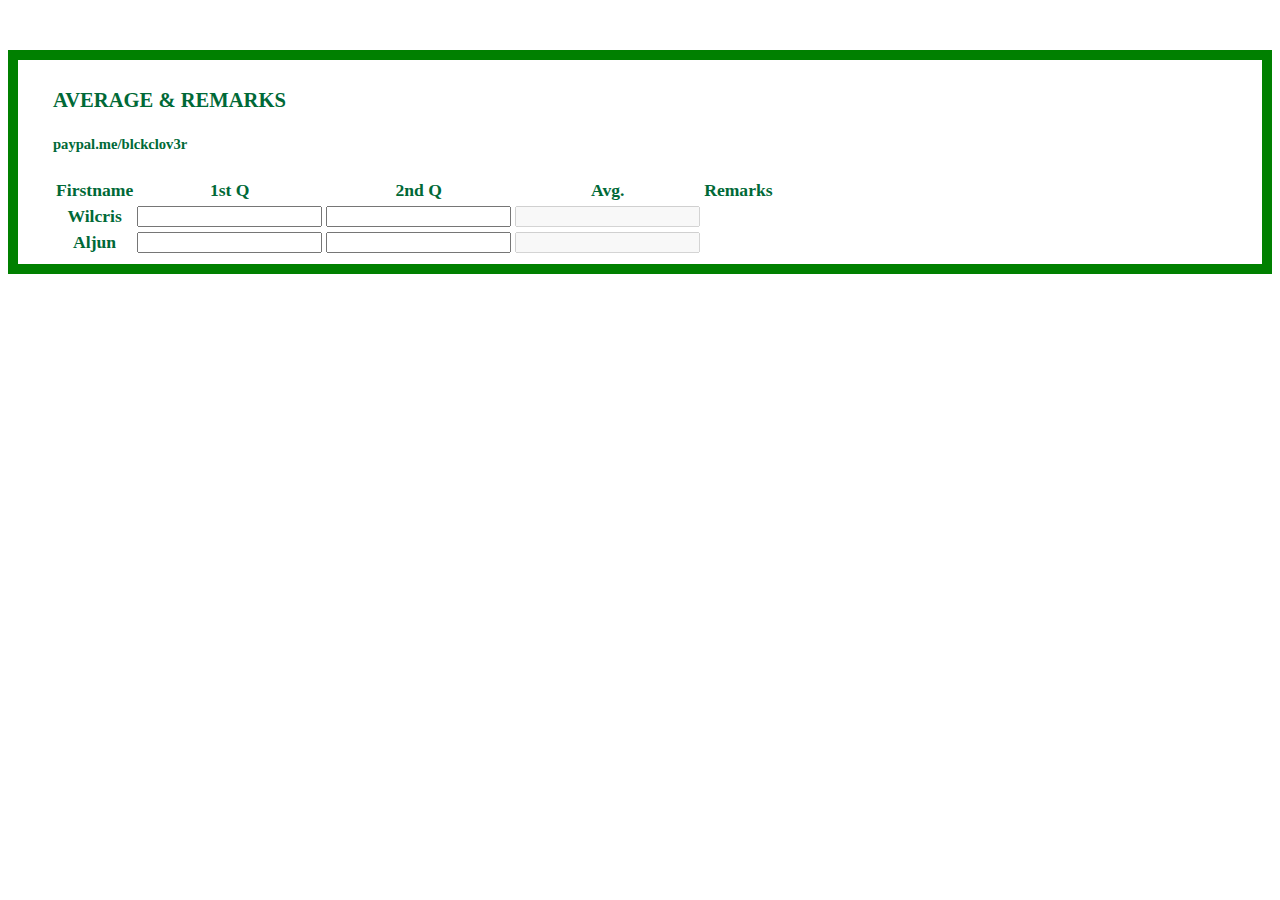
==== index.html @ ecc820f8 "commit ***" ====
<!DOCTYPE html>
<html lang="en">
<head>
    <meta charset="UTF-8">
    <meta name="viewport" content="width=device-width, initial-scale=1.0">
    <title>Document</title>
    <link rel="stylesheet" href="css/bootstrap.min.css" />
    <link rel="stylesheet" href="css/style.css" />
</head>
<body>
    
    <div class="container">
        <div class="parent-box">
            <div class="box">
                <h3>AVERAGE & REMARKS</h3>
                <h5>paypal.me/blckclov3r</h5>
                <table class="table table-hover" id="mTable">
                    <thead>
                        <th>Firstname</th>
                        <th>1st Q</th>
                        <th>2nd Q</th>
                        <th>Avg.</th>
                        <th>Remarks</th>
                    </thead>
                    <tbody>
                        <tr>
                            <th scope="row"><span>Wilcris</span></th>
                            <td><input type="text" class="form-control"  name="firstQuarter" onkeypress="return isNumber(event)" maxlength="3" onkeyup="onLimit100(this)"></td>
                            <td><input type="text" class="form-control"  name="secondQuarter" onkeypress="return isNumber(event)" maxlength="3" onkeyup="onLimit100(this)"></td>
                            <td><input type="text" class="form-control"  name="finalGrade" maxlength="3" disabled></td>
                            <td><span id="rmk"></span></td>
                            
                          </tr>

                          <tr>
                            <th scope="row"><span>Aljun</span></th>
                            <td><input type="text" class="form-control"  name="firstQuarter" onkeypress="return isNumber(event)" maxlength="3" onkeyup="onLimit100(this)"></td>
                            <td><input type="text" class="form-control"  name="secondQuarter" onkeypress="return isNumber(event)" maxlength="3" onkeyup="onLimit100(this)"></td>
                            <td><input type="text" class="form-control"  name="finalGrade" maxlength="3" disabled></td>
                            <td><span id="rmk"></span></td>
                          </tr>
                 
                    </tbody>
                    <tfooter></tfooter>
               
                </table>
                <!-- <input type="button" class="btn btn-success" onclick="average()" value="average"> -->
                
            </div>
        </div>
    </div>


    <script src="js/jquery-3.5.1.min.js"></script>
    <script src="js/bootstrap.min.js"></script>
    <!-- <script src="js/footable.min.js"></script> -->
    <script src="js/main.js"></script>
</body>
</html>
---- css/style.css ----
.parent-box {
  margin-top: 50px;
}

.parent-box .box {
  padding: 8px 35px;
  font-size: 1.1rem;
  color: #006937;
  border: 10px solid green;
}

.parent-box .box table th {
  vertical-align: middle;
}
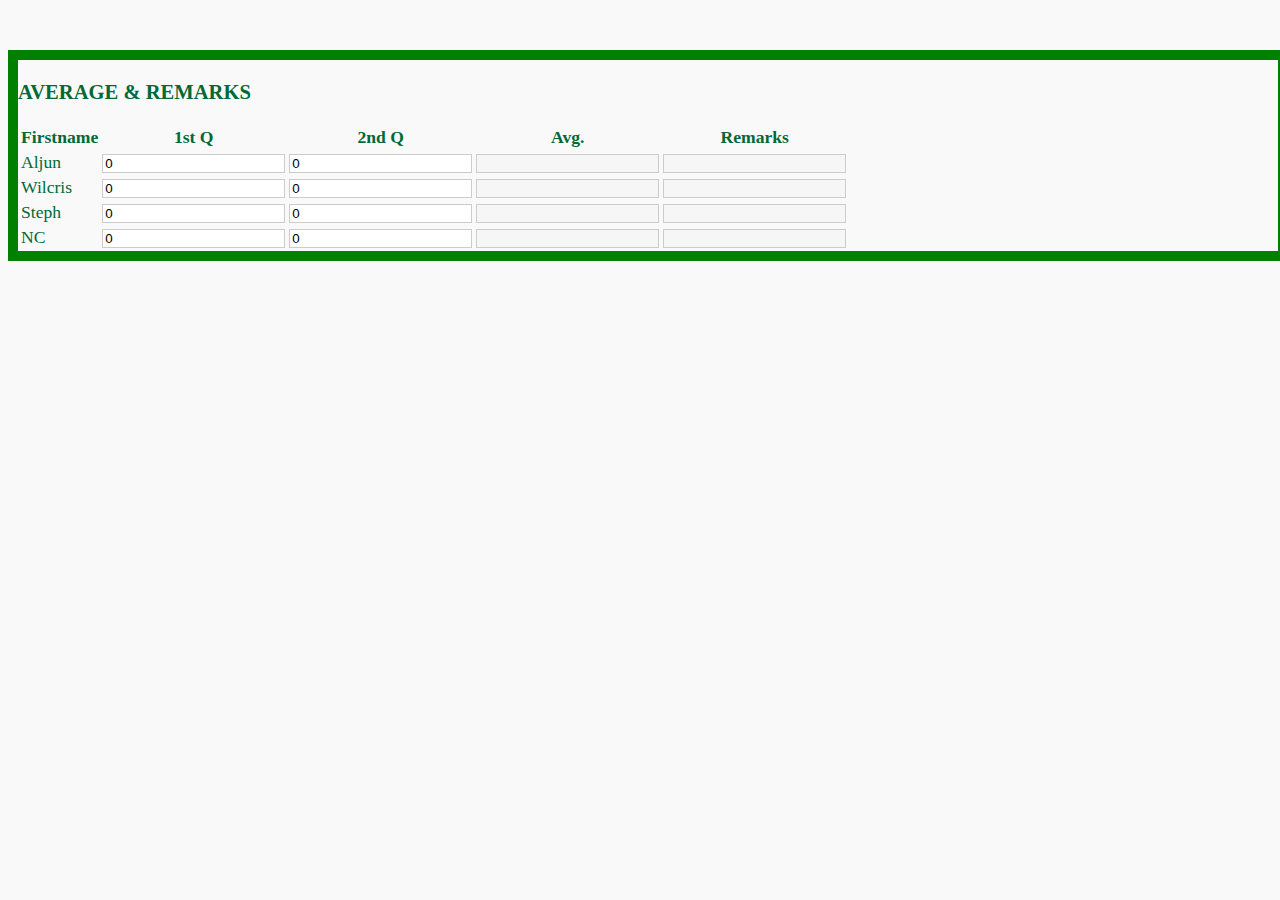
==== commit dfe4a248: "commit" ====
--- a/index.html
+++ b/index.html
@@ -13,8 +13,7 @@
         <div class="parent-box">
             <div class="box">
                 <h3>AVERAGE & REMARKS</h3>
-                <h5>paypal.me/blckclov3r</h5>
-                <table class="table table-hover" id="mTable">
+                <table class="table">
                     <thead>
                         <th>Firstname</th>
                         <th>1st Q</th>
@@ -23,25 +22,69 @@
                         <th>Remarks</th>
                     </thead>
                     <tbody>
-                        <tr>
-                            <th scope="row"><span>Wilcris</span></th>
-                            <td><input type="text" class="form-control"  name="firstQuarter" onkeypress="return isNumber(event)" maxlength="3" onkeyup="onLimit100(this)"></td>
-                            <td><input type="text" class="form-control"  name="secondQuarter" onkeypress="return isNumber(event)" maxlength="3" onkeyup="onLimit100(this)"></td>
-                            <td><input type="text" class="form-control"  name="finalGrade" maxlength="3" disabled></td>
-                            <td><span id="rmk"></span></td>
-                            
+                    
+                          <tr>
+                            <td scope="row">Aljun</td>
+                            <td>
+                                <input class="row_data" type="text" class="form-control"  name="firstQuarter"  maxlength="3" onkeyup="onLimit100(this)" value="0">
+                            </td>
+                            <td>
+                                <input class="row_data" type="text" class="form-control"  name="secondQuarter"  maxlength="3" onkeyup="onLimit100(this)" value="0">
+                            </td>
+                            <td>
+                                <input class="row_data" type="text" class="form-control"  name="finalGrade" maxlength="3" disabled>
+                            </td>
+                            <td>
+                                <input class="row_data" type="text" class="form-control"  name="remark" disabled>
+                            </td>
+                          </tr>
+                 
+                          <tr>
+                            <td scope="row">Wilcris</td>
+                            <td>
+                                <input class="row_data" type="text" class="form-control"  name="firstQuarter"  maxlength="3" onkeyup="onLimit100(this)" value="0">
+                            </td>
+                            <td>
+                                <input class="row_data" type="text" class="form-control"  name="secondQuarter"  maxlength="3" onkeyup="onLimit100(this)" value="0">
+                            </td>
+                            <td>
+                                <input class="row_data" type="text" class="form-control"  name="finalGrade" maxlength="3" disabled>
+                            </td>
+                            <td><input class="row_data" type="text" class="form-control"   name="remark" disabled></td>
                           </tr>
 
                           <tr>
-                            <th scope="row"><span>Aljun</span></th>
-                            <td><input type="text" class="form-control"  name="firstQuarter" onkeypress="return isNumber(event)" maxlength="3" onkeyup="onLimit100(this)"></td>
-                            <td><input type="text" class="form-control"  name="secondQuarter" onkeypress="return isNumber(event)" maxlength="3" onkeyup="onLimit100(this)"></td>
-                            <td><input type="text" class="form-control"  name="finalGrade" maxlength="3" disabled></td>
-                            <td><span id="rmk"></span></td>
+                            <td scope="row">Steph</td>
+                            <td>
+                                <input class="row_data" type="text" class="form-control"  name="firstQuarter"  maxlength="3" onkeyup="onLimit100(this)" value="0">
+                            </td>
+                            <td>
+                                <input class="row_data" type="text" class="form-control"  name="secondQuarter"  maxlength="3" onkeyup="onLimit100(this)" value="0">
+                            </td>
+                            <td>
+                                <input class="row_data" type="text" class="form-control"  name="finalGrade" maxlength="3" disabled>
+                            </td>
+                            <td>
+                                <input class="row_data" type="text" class="form-control"  name="remark" disabled>
+                            </td>
                           </tr>
-                 
+
+                          <tr>
+                            <td scope="row">NC</td>
+                            <td>
+                                <input class="row_data" type="text" class="form-control"  name="firstQuarter"  maxlength="3" onkeyup="onLimit100(this)" value="0">
+                            </td>
+                            <td>
+                                <input class="row_data" type="text" class="form-control"  name="secondQuarter"  maxlength="3" onkeyup="onLimit100(this)" value="0">
+                            </td>
+                            <td>
+                                <input class="row_data" type="text" class="form-control"  name="finalGrade" maxlength="3" disabled>
+                            </td>
+                            <td>
+                                <input class="row_data" type="text" class="form-control"  name="remark" disabled>
+                            </td>
+                          </tr>
                     </tbody>
-                    <tfooter></tfooter>
                
                 </table>
                 <!-- <input type="button" class="btn btn-success" onclick="average()" value="average"> -->
--- a/css/style.css
+++ b/css/style.css
@@ -1,11 +1,22 @@
+body {
+  background: #f9f9f9;
+  height: 100%;
+  width: 100%;
+}
 
+input {
+  border: 1px solid #ccc;
+}
+
+input:focus {
+  outline: none;
+}
 
 .parent-box {
   margin-top: 50px;
 }
 
 .parent-box .box {
-  padding: 8px 35px;
   font-size: 1.1rem;
   color: #006937;
   border: 10px solid green;
@@ -14,3 +25,4 @@
 .parent-box .box table th {
   vertical-align: middle;
 }
+/*# sourceMappingURL=style.css.map */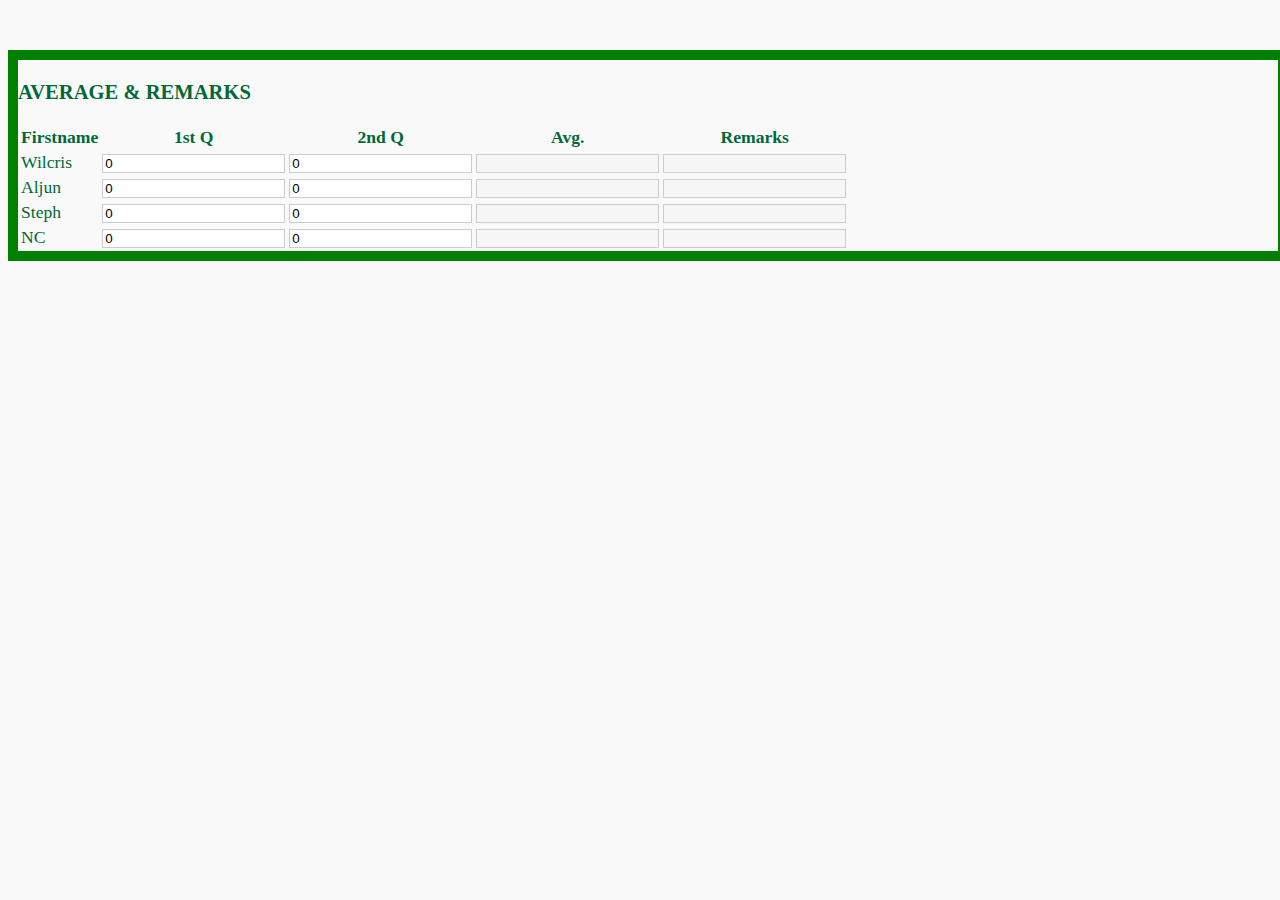
==== commit 68e7a338: "commit" ====
--- a/index.html
+++ b/index.html
@@ -23,71 +23,71 @@
                     </thead>
                     <tbody>
                     
+                        
+                          <tr>
+                            <td scope="row">Wilcris</td>
+                            <td>
+                                <input class="row_data" type="text" class="form-control"  col_name="firstQuarter"  maxlength="3"  value="0">
+                            </td>
+                            <td>
+                                <input class="row_data" type="text" class="form-control"  col_name="secondQuarter"  maxlength="3"  value="0">
+                            </td>
+                            <td>
+                                <input class="row_data" type="text" class="form-control"  col_name="finalGrade" maxlength="3" disabled>
+                            </td>
+                            <td><input class="row_data" type="text" class="form-control"   col_name="remark" disabled/></td>
+                          </tr>
+                 
                           <tr>
                             <td scope="row">Aljun</td>
                             <td>
-                                <input class="row_data" type="text" class="form-control"  name="firstQuarter"  maxlength="3" onkeyup="onLimit100(this)" value="0">
+                                <input class="row_data" type="text" class="form-control"  col_name="firstQuarter"  maxlength="3"  value="0">
                             </td>
                             <td>
-                                <input class="row_data" type="text" class="form-control"  name="secondQuarter"  maxlength="3" onkeyup="onLimit100(this)" value="0">
+                                <input class="row_data" type="text" class="form-control"  col_name="secondQuarter"  maxlength="3"  value="0">
                             </td>
                             <td>
-                                <input class="row_data" type="text" class="form-control"  name="finalGrade" maxlength="3" disabled>
+                                <input class="row_data" type="text" class="form-control"  col_name="finalGrade" maxlength="3" disabled>
                             </td>
-                            <td>
-                                <input class="row_data" type="text" class="form-control"  name="remark" disabled>
-                            </td>
-                          </tr>
-                 
-                          <tr>
-                            <td scope="row">Wilcris</td>
-                            <td>
-                                <input class="row_data" type="text" class="form-control"  name="firstQuarter"  maxlength="3" onkeyup="onLimit100(this)" value="0">
-                            </td>
-                            <td>
-                                <input class="row_data" type="text" class="form-control"  name="secondQuarter"  maxlength="3" onkeyup="onLimit100(this)" value="0">
-                            </td>
-                            <td>
-                                <input class="row_data" type="text" class="form-control"  name="finalGrade" maxlength="3" disabled>
-                            </td>
-                            <td><input class="row_data" type="text" class="form-control"   name="remark" disabled></td>
+                            <td><input class="row_data" type="text" class="form-control"   col_name="remark" disabled/></td>
                           </tr>
 
                           <tr>
                             <td scope="row">Steph</td>
                             <td>
-                                <input class="row_data" type="text" class="form-control"  name="firstQuarter"  maxlength="3" onkeyup="onLimit100(this)" value="0">
+                                <input class="row_data" type="text" class="form-control"  col_name="firstQuarter"  maxlength="3"  value="0">
                             </td>
                             <td>
-                                <input class="row_data" type="text" class="form-control"  name="secondQuarter"  maxlength="3" onkeyup="onLimit100(this)" value="0">
+                                <input class="row_data" type="text" class="form-control"  col_name="secondQuarter"  maxlength="3"  value="0">
                             </td>
                             <td>
-                                <input class="row_data" type="text" class="form-control"  name="finalGrade" maxlength="3" disabled>
+                                <input class="row_data" type="text" class="form-control"  col_name="finalGrade" maxlength="3" disabled />
                             </td>
                             <td>
-                                <input class="row_data" type="text" class="form-control"  name="remark" disabled>
+                                <input class="row_data" type="text" class="form-control"  col_name="remark" disabled />
                             </td>
                           </tr>
 
                           <tr>
                             <td scope="row">NC</td>
                             <td>
-                                <input class="row_data" type="text" class="form-control"  name="firstQuarter"  maxlength="3" onkeyup="onLimit100(this)" value="0">
+                                <input class="row_data" type="text" class="form-control"  col_name="firstQuarter"  maxlength="3"  value="0">
                             </td>
                             <td>
-                                <input class="row_data" type="text" class="form-control"  name="secondQuarter"  maxlength="3" onkeyup="onLimit100(this)" value="0">
+                                <input class="row_data" type="text" class="form-control"  col_name="secondQuarter"  maxlength="3"  value="0">
                             </td>
                             <td>
-                                <input class="row_data" type="text" class="form-control"  name="finalGrade" maxlength="3" disabled>
+                                <input class="row_data" type="text" class="form-control"  col_name="finalGrade" maxlength="3" disabled />
                             </td>
                             <td>
-                                <input class="row_data" type="text" class="form-control"  name="remark" disabled>
+                                <input class="row_data" type="text" class="form-control"  col_name="remark" disabled />
                             </td>
                           </tr>
+
+                      
                     </tbody>
                
                 </table>
-                <!-- <input type="button" class="btn btn-success" onclick="average()" value="average"> -->
                 
             </div>
         </div>
@@ -96,7 +96,6 @@
 
     <script src="js/jquery-3.5.1.min.js"></script>
     <script src="js/bootstrap.min.js"></script>
-    <!-- <script src="js/footable.min.js"></script> -->
     <script src="js/main.js"></script>
 </body>
 </html>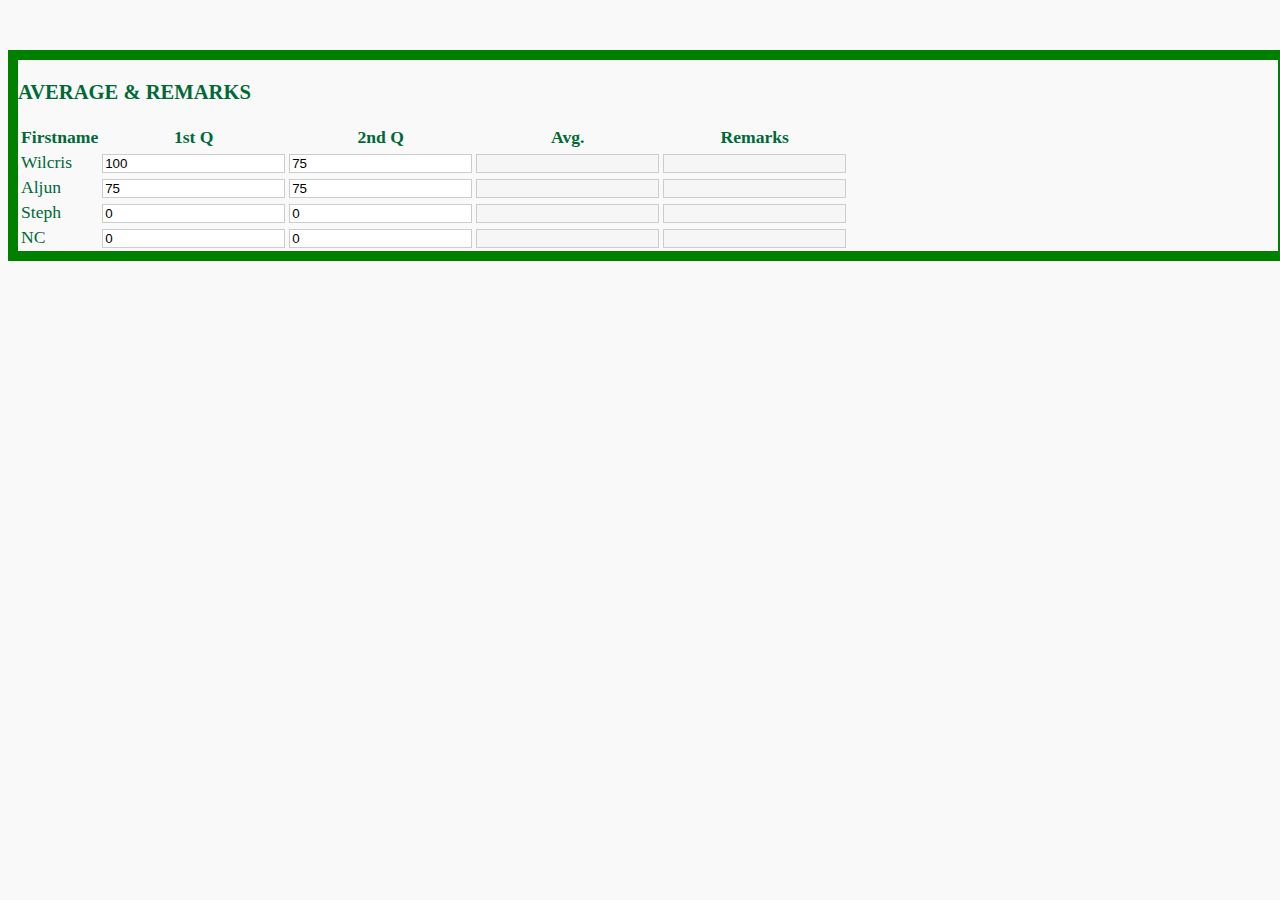
==== commit e3ec93f5: "commit" ====
--- a/index.html
+++ b/index.html
@@ -27,13 +27,13 @@
                           <tr>
                             <td scope="row">Wilcris</td>
                             <td>
-                                <input class="row_data" type="text" class="form-control"  col_name="firstQuarter"  maxlength="3"  value="0">
+                                <input class="row_data" type="text" class="form-control"  col_name="firstQuarter"  maxlength="3"  value="100" >
                             </td>
                             <td>
-                                <input class="row_data" type="text" class="form-control"  col_name="secondQuarter"  maxlength="3"  value="0">
+                                <input class="row_data" type="text" class="form-control"  col_name="secondQuarter"  maxlength="3"  value="75">
                             </td>
                             <td>
-                                <input class="row_data" type="text" class="form-control"  col_name="finalGrade" maxlength="3" disabled>
+                                <input class="row_data" type="text" class="form-control"  col_name="finalGrade" maxlength="3" disabled value="">
                             </td>
                             <td><input class="row_data" type="text" class="form-control"   col_name="remark" disabled/></td>
                           </tr>
@@ -41,10 +41,10 @@
                           <tr>
                             <td scope="row">Aljun</td>
                             <td>
-                                <input class="row_data" type="text" class="form-control"  col_name="firstQuarter"  maxlength="3"  value="0">
+                                <input class="row_data" type="text" class="form-control"  col_name="firstQuarter"  maxlength="3"  value="75">
                             </td>
                             <td>
-                                <input class="row_data" type="text" class="form-control"  col_name="secondQuarter"  maxlength="3"  value="0">
+                                <input class="row_data" type="text" class="form-control"  col_name="secondQuarter"  maxlength="3"  value="75">
                             </td>
                             <td>
                                 <input class="row_data" type="text" class="form-control"  col_name="finalGrade" maxlength="3" disabled>
